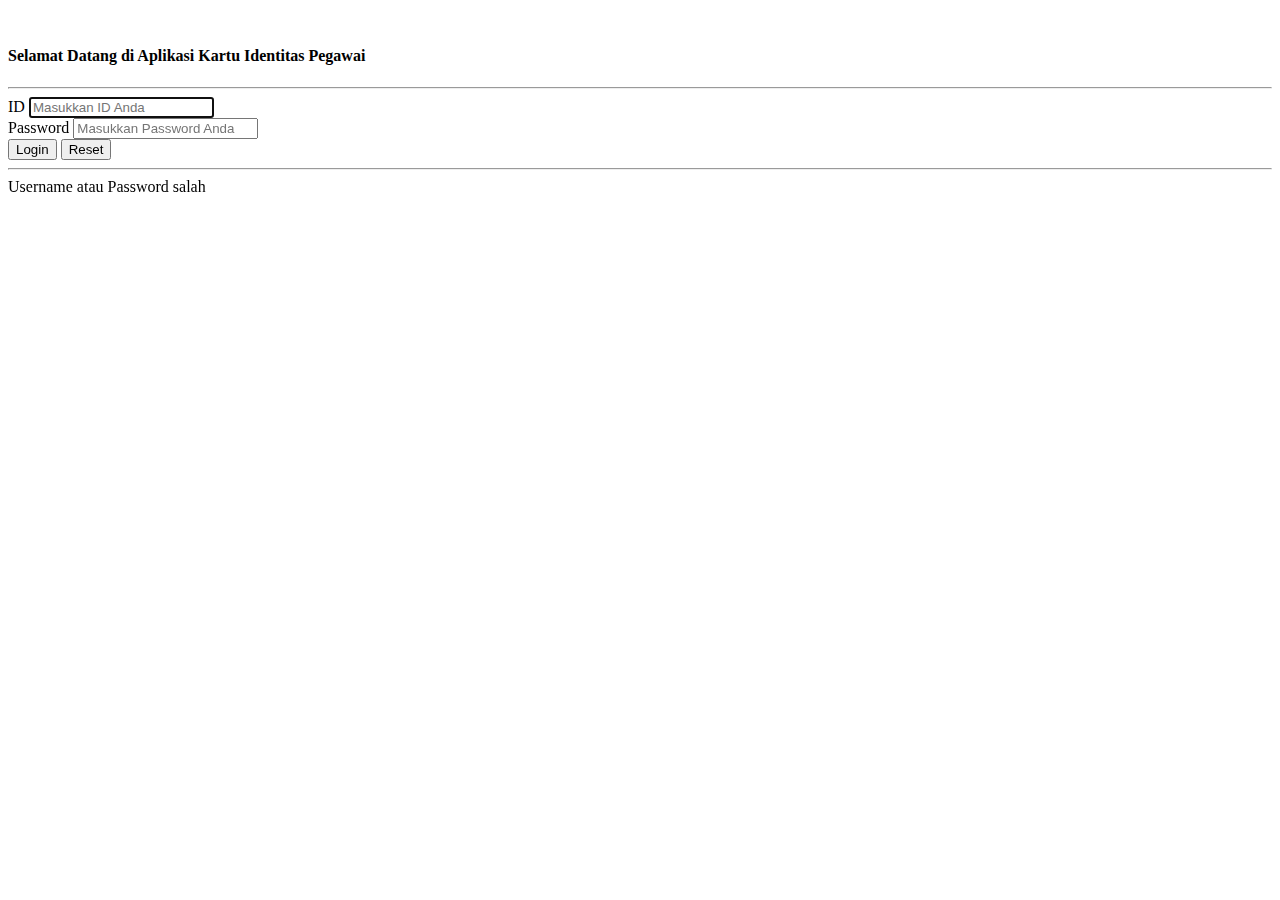
==== src/main/resources/templates/index.html @ c08115ee "Login with role done" ====
<!DOCTYPE html>
<html lang="en">

    <head>

        <meta charset="utf-8">
        <meta http-equiv="X-UA-Compatible" content="IE=edge">
        <meta name="viewport" content="width=device-width, initial-scale=1, shrink-to-fit=no">
        <meta name="description" content="">
        <meta name="author" content="">

        <title>Login KIP</title>

        <!-- Custom fonts for this template-->
        <link href="vendor/fontawesome-free/css/all.min.css" rel="stylesheet" type="text/css">
        <link href="https://fonts.googleapis.com/css?family=Nunito:200,200i,300,300i,400,400i,600,600i,700,700i,800,800i,900,900i" rel="stylesheet">

        <!-- Custom styles for this template-->
        <link href="/css/sb-admin-2.min.css" rel="stylesheet">

    </head>

    <body class="bg-gradient-primary">

        <div class="container">

            <!-- Outer Row -->
            <div class="row justify-content-center">

                <div class="col-xl-10 col-lg-12 col-md-9">

                    <div class="card o-hidden border-0 shadow-lg my-5">
                        <div class="card-body p-0">
                            <!-- Nested Row within Card Body -->
                            <div class="row">
                                <div class="col-lg-6 d-none d-lg-block bg-login-image"></div>
                                <div class="col-lg-6">
                                    <div class="container">
                                        <br>
                                        <h4 class="text-center">Selamat Datang di Aplikasi Kartu Identitas Pegawai</h4>
                                        <hr>

                                        <form th:action="@{/check}" th:object="${account}" method="post" >
                                            <div class="form-group">
                                                <label for="username">ID</label>
                                                <input type="text" id="username" name="username" class="form-control" placeholder="Masukkan ID Anda" autofocus="autofocus" th:field="*{username}">
                                            </div> 

                                            <div class="form-group">
                                                <label for="password">Password</label>
                                                <input type="password" id="password" name="password" class="form-control" placeholder="Masukkan Password Anda" th:field="*{password}">
                                            </div> 
                                            <button type="submit" class="btn btn-primary">Login</button>
                                            <button type="reset" class="btn btn-danger">Reset</button>
                                        </form>
                                        <hr
                                            <h4 th:if="${loginError}" class="error">Username atau Password salah</h4>
                                        <br><br>
                                    </div>
                                </div>
                            </div>
                        </div>
                    </div>

                </div>

            </div>


        </div>


    </div>
    <!-- End of Main Content -->


    <!-- End of Main Content -->



</div>

<!-- Bootstrap core JavaScript-->
<script src="vendor/jquery/jquery.min.js"></script>
<script src="vendor/bootstrap/js/bootstrap.bundle.min.js"></script>

<!-- Core plugin JavaScript-->
<script src="vendor/jquery-easing/jquery.easing.min.js"></script>

<!-- Custom scripts for all pages-->
<script src="js/sb-admin-2.min.js"></script>


</body>

</html>
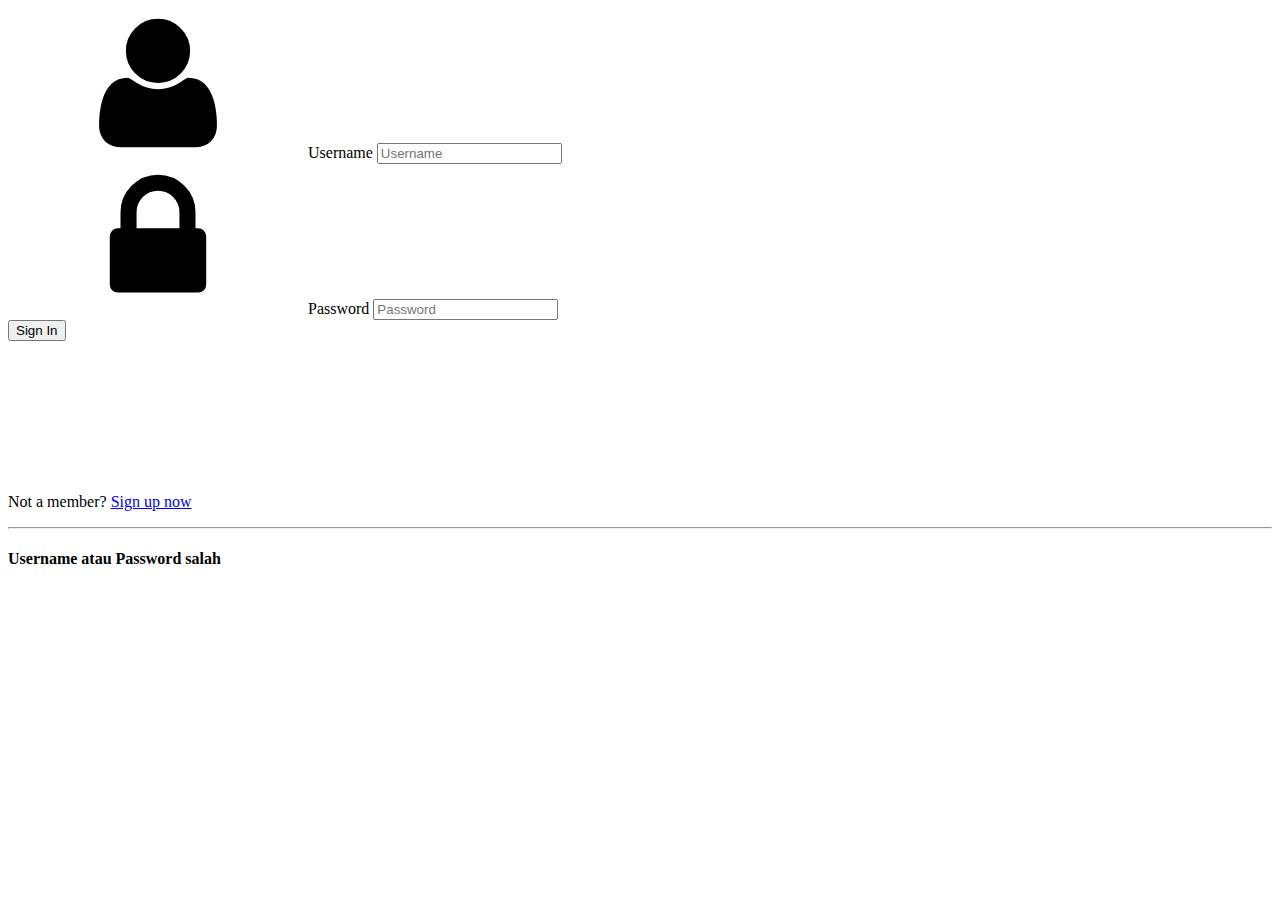
==== commit 83763c38: "tambah css login DONE" ====
--- a/src/main/resources/templates/index.html
+++ b/src/main/resources/templates/index.html
@@ -16,69 +16,41 @@
         <link href="https://fonts.googleapis.com/css?family=Nunito:200,200i,300,300i,400,400i,600,600i,700,700i,800,800i,900,900i" rel="stylesheet">
 
         <!-- Custom styles for this template-->
-        <link href="/css/sb-admin-2.min.css" rel="stylesheet">
-
+        <link href="/css/login.css" rel="stylesheet">
     </head>
 
-    <body class="bg-gradient-primary">
+    <body class="align">
 
-        <div class="container">
+        <div class="grid">
 
-            <!-- Outer Row -->
-            <div class="row justify-content-center">
+            <form th:action="@{/check}" th:object="${account}" method="post" class="form login">
 
-                <div class="col-xl-10 col-lg-12 col-md-9">
-
-                    <div class="card o-hidden border-0 shadow-lg my-5">
-                        <div class="card-body p-0">
-                            <!-- Nested Row within Card Body -->
-                            <div class="row">
-                                <div class="col-lg-6 d-none d-lg-block bg-login-image"></div>
-                                <div class="col-lg-6">
-                                    <div class="container">
-                                        <br>
-                                        <h4 class="text-center">Selamat Datang di Aplikasi Kartu Identitas Pegawai</h4>
-                                        <hr>
-
-                                        <form th:action="@{/check}" th:object="${account}" method="post" >
-                                            <div class="form-group">
-                                                <label for="username">ID</label>
-                                                <input type="text" id="username" name="username" class="form-control" placeholder="Masukkan ID Anda" autofocus="autofocus" th:field="*{username}">
-                                            </div> 
-
-                                            <div class="form-group">
-                                                <label for="password">Password</label>
-                                                <input type="password" id="password" name="password" class="form-control" placeholder="Masukkan Password Anda" th:field="*{password}">
-                                            </div> 
-                                            <button type="submit" class="btn btn-primary">Login</button>
-                                            <button type="reset" class="btn btn-danger">Reset</button>
-                                        </form>
-                                        <hr
-                                            <h4 th:if="${loginError}" class="error">Username atau Password salah</h4>
-                                        <br><br>
-                                    </div>
-                                </div>
-                            </div>
-                        </div>
-                    </div>
-
+                <div class="form__field">
+                    <label for="login__username"><svg class="icon"><use xmlns:xlink="http://www.w3.org/1999/xlink" xlink:href="#user"></use></svg><span class="hidden">Username</span></label>
+                    <input id="login__username" type="number" name="username" class="form__input" placeholder="Username" th:field="*{username}" required>
                 </div>
 
-            </div>
+                <div class="form__field">
+                    <label for="login__password"><svg class="icon"><use xmlns:xlink="http://www.w3.org/1999/xlink" xlink:href="#lock"></use></svg><span class="hidden">Password</span></label>
+                    <input id="login__password" type="password" name="password" class="form__input" placeholder="Password" th:field="*{password}" required>
+                </div>
 
+                <div class="form__field">
+                    <input type="submit" value="Sign In">
+                </div>
 
+            </form>
+
+            <p class="text--center">Not a member? <a href="#">Sign up now</a> <svg class="icon"><use xmlns:xlink="http://www.w3.org/1999/xlink" xlink:href="assets/images/icons.svg#arrow-right"></use></svg></p>
+
+            <hr>
+            <h4 th:if="${loginError}" class="error">Username atau Password salah</h4>
         </div>
 
-
-    </div>
-    <!-- End of Main Content -->
-
-
-    <!-- End of Main Content -->
-
-
+    <svg xmlns="http://www.w3.org/2000/svg" class="icons"><symbol id="arrow-right" viewBox="0 0 1792 1792"><path d="M1600 960q0 54-37 91l-651 651q-39 37-91 37-51 0-90-37l-75-75q-38-38-38-91t38-91l293-293H245q-52 0-84.5-37.5T128 1024V896q0-53 32.5-90.5T245 768h704L656 474q-38-36-38-90t38-90l75-75q38-38 90-38 53 0 91 38l651 651q37 35 37 90z"/></symbol><symbol id="lock" viewBox="0 0 1792 1792"><path d="M640 768h512V576q0-106-75-181t-181-75-181 75-75 181v192zm832 96v576q0 40-28 68t-68 28H416q-40 0-68-28t-28-68V864q0-40 28-68t68-28h32V576q0-184 132-316t316-132 316 132 132 316v192h32q40 0 68 28t28 68z"/></symbol><symbol id="user" viewBox="0 0 1792 1792"><path d="M1600 1405q0 120-73 189.5t-194 69.5H459q-121 0-194-69.5T192 1405q0-53 3.5-103.5t14-109T236 1084t43-97.5 62-81 85.5-53.5T538 832q9 0 42 21.5t74.5 48 108 48T896 971t133.5-21.5 108-48 74.5-48 42-21.5q61 0 111.5 20t85.5 53.5 62 81 43 97.5 26.5 108.5 14 109 3.5 103.5zm-320-893q0 159-112.5 271.5T896 896 624.5 783.5 512 512t112.5-271.5T896 128t271.5 112.5T1280 512z"/></symbol></svg>
 
 </div>
+
 
 <!-- Bootstrap core JavaScript-->
 <script src="vendor/jquery/jquery.min.js"></script>
